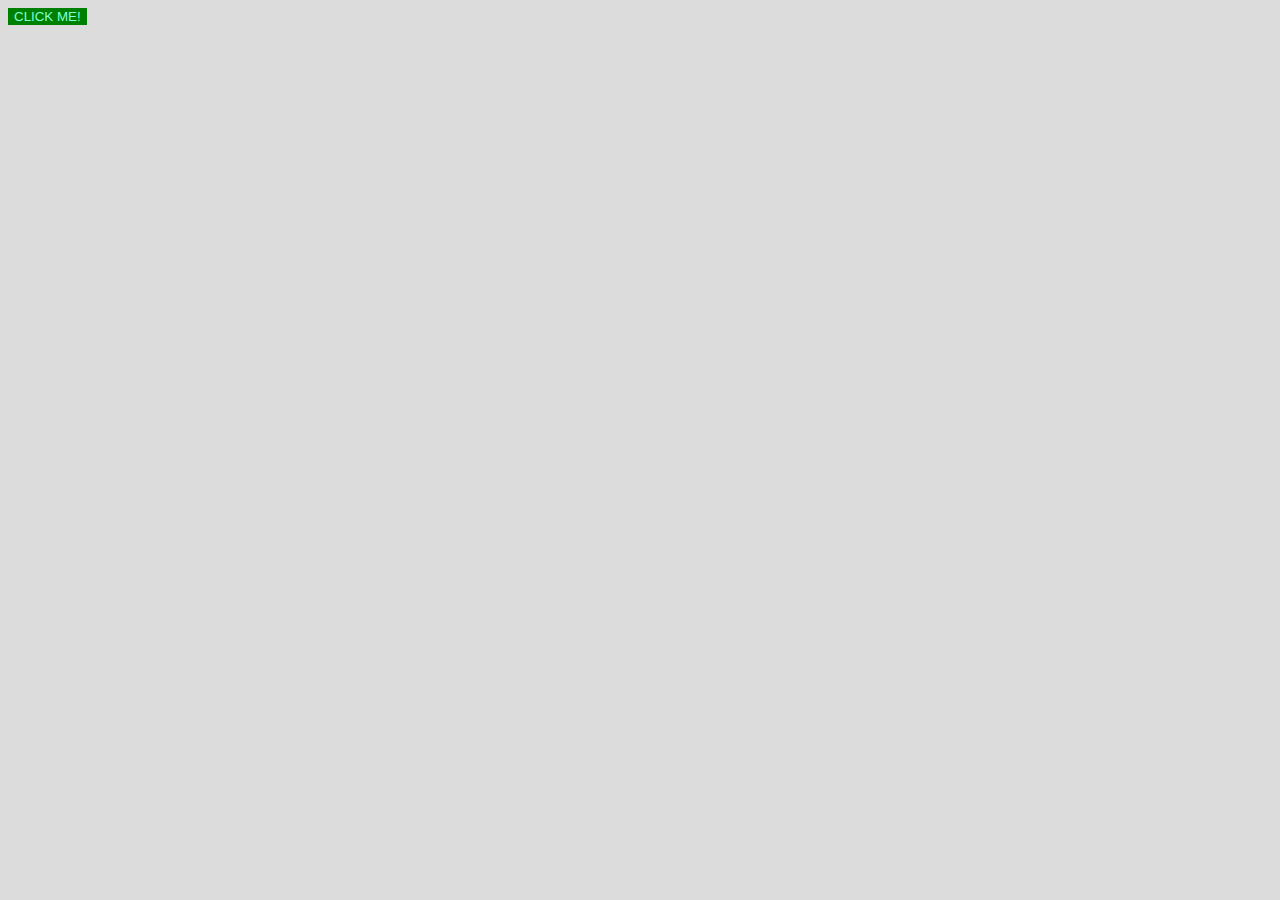
==== Udemy2022JS/Lesson1_BasicJS/index.html @ efe1425f "basic JS" ====
<html>
<head>
    <link rel="stylesheet" href="index.css">
</head>
<body>
    <button id="btn-1" onclick="addDivs()">CLICK ME!</button>

    <div id="div1"></div>

    <script src="index.js"></script>
</body>
</html>
---- Udemy2022JS/Lesson1_BasicJS/index.css ----
button{
    color: aquamarine;
    border: green;
    border: aquamarine;
    background: green;
    position: center;


}
body{
    background: gainsboro;
}
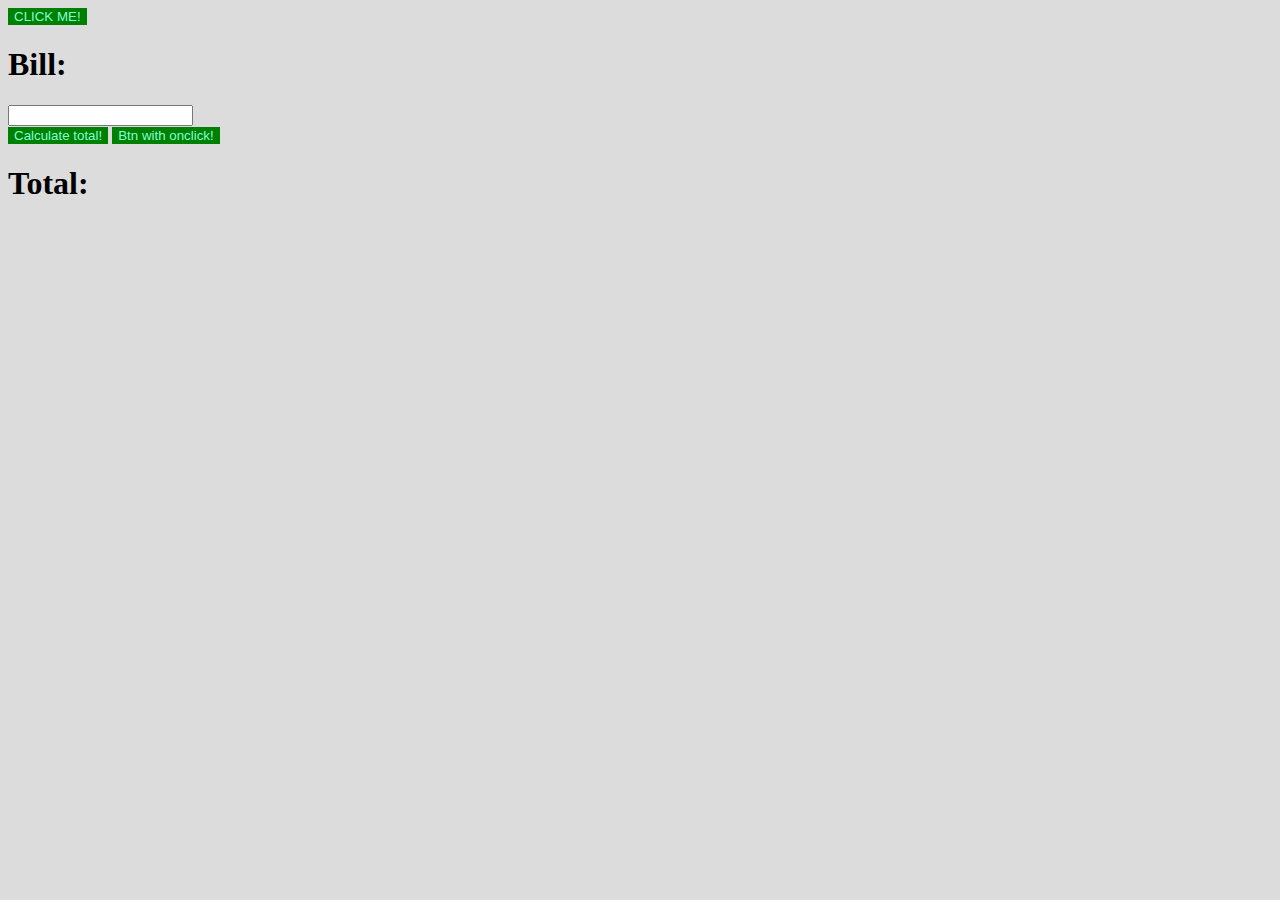
==== commit 987284c7: "basic JS part 2" ====
--- a/Udemy2022JS/Lesson1_BasicJS/index.html
+++ b/Udemy2022JS/Lesson1_BasicJS/index.html
@@ -6,7 +6,13 @@
     <button id="btn-1" onclick="addDivs()">CLICK ME!</button>
 
     <div id="div1"></div>
+    <h1>Bill:</h1>
+    <input type="number" id="bill">
+    <br>
 
+    <button id="calc-el">Calculate total!</button>
+    <button id="btn-2" onclick="calc()">Btn with onclick!</button>
+    <h1 id="result-el">Total: </h1>
     <script src="index.js"></script>
 </body>
 </html>